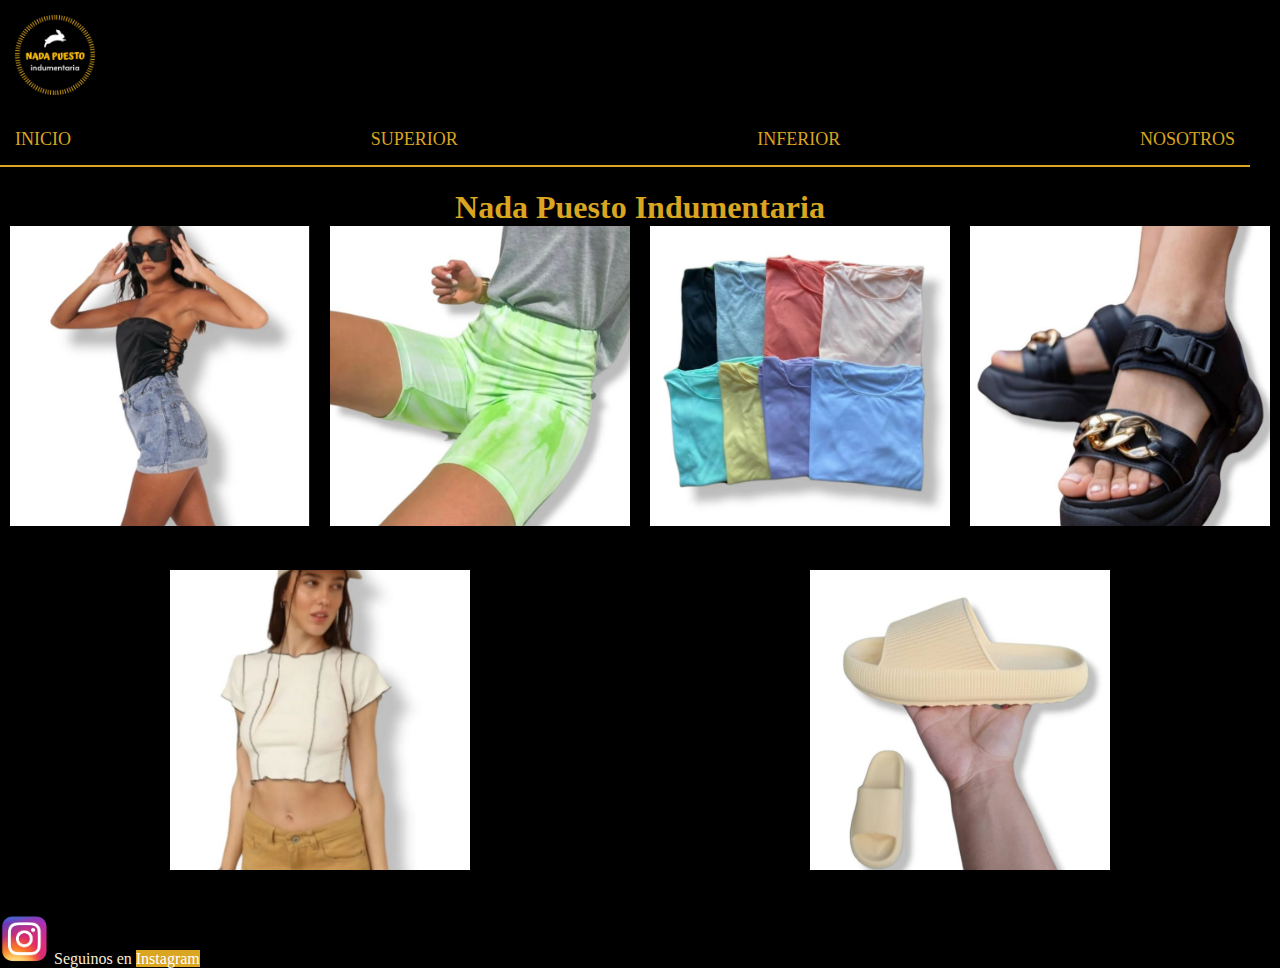
==== fem.html @ 69b249d3 "proyectoNuevo" ====
<!DOCTYPE html>
<html lang="en">
<head>
	<meta charset="UTF-8">
	<meta name="viewport" content="width=device-width, initial-scale=1.0">
	<meta http-equiv="X-UA-COMPATIBLE" content="IE=edge">
	<title>Nada Puesto Indumentaria</title>
<link rel="icon" href="../Imagenes/NadaPuestoLogo.ico">
<link rel="stylesheet" href="./css/bootstrap.css">
<link rel="stylesheet" href="./css/estilo.css">
</head>
<body>
	<header>
	    <div class="grilla"> 
			<a href="./index2.html"> <img src="../Imagenes/NadaPuestoLogo.jpg" alt="NadaPuesto" class="imagenNadapuesto"></a>
		</div>	
		<nav>
			<ul class="listaPadre">
				<li>
					<a href="./index2.html" target="BLANK_">Inicio</a>
				</li>
				<li>
					<a href="./superior.html" target="BLANK_">Superior</a>
                </li>
				<li>
					<a href="./inferior.html" target="BLANK_">Inferior</a>
				</li>
				<li>
					<a href="./Nosotros.html" target="BLANK_">Nosotros</a>
				</li>
				</ul>
		</nav>
	</header>
	<main>
	<section class="tituloPrincipal">
		<h1>Nada Puesto Indumentaria</h1>
	</section>
</main>	
<div class="conteiner-galeria">
	<a href="https://www.instagram.com/p/CZX6M4IrDfv/"><img src="./Imagenes/MomOasis.png" alt="Short Mom Oasis" class="galeria"></a>
	<a href="https://www.instagram.com/p/CYnNjy0r3tn/"><img src="./Imagenes/Biker.png" alt="Biker" 
	class="galeria"></a>
	<a href="https://www.instagram.com/p/CYplnTCr2Lr/"><img src="./Imagenes/Remerones.png" alt="Remerones" class="galeria"></a>
	<a href="https://www.instagram.com/p/CYhmETWrUCJ/"> <img src="./Imagenes/SandaliaNina.png" alt="Sandalia Nina" class="galeria"></a>

	<a href="https://www.instagram.com/p/CZXp4y0P8SW/"><img src="./Imagenes/RemeraKely.png" alt="Remera Kely" class="galeria"></a>
	<a href="https://www.instagram.com/p/CYhi4-_LOL4/"> <img src="./Imagenes/OjotasLuci.png" alt="Ojotas Luci" class="galeria"></a>
</div>
<footer class="footerFinal">
	<img src="../Imagenes/logoinstagram.png" alt="instagram" class="imagenInstagram">
	<p class="instagramParrafo">
		Seguinos en <a href="https://www.instagram.com/nadapuestook/" target="BLANK_"> Instagram </a>
	</p>	
</footer>
<script src="./js/bootstrap.jss"></script>
</body>
</html>
---- css/estilo.css ----
* {
  margin: 0px;
  padding: 0px;
  box-sizing: border-box; }

nav {
  height: 75px; }

.listaPadre {
  background-color: black; }

.listaPadre {
  display: flex;
  align-items: center;
  justify-content: space-between;
  box-sizing: border-box;
  border-bottom: 2px solid goldenrod;
  margin-right: 30px; }

.listaPadre li {
  border-radius: 3px;
  margin: 5px 5px;
  padding: 10px 10px;
  transition-property: background;
  transition-duration: 1s; }

.listaPadre li:hover {
  background: #5b5461; }

.imagenNadapuesto {
  height: 110px;
  width: 110px; }

.listaPadre li a {
  text-decoration: none;
  font-size: 18px;
  display: block;
  color: goldenrod;
  text-transform: uppercase; }

.tituloPrincipal {
  color: goldenrod;
  background-color: black;
  text-align-last: center; }

.conteiner-galeria {
  display: flex;
  width: 100%;
  justify-content: space-around;
  flex-wrap: wrap;
  margin: auto; }

.galeria {
  width: 300px;
  height: 300px;
  margin-bottom: 40px;
  object-fit: cover; }

.footerFinal {
  background-color: rgba(0, 0, 0, 0.365);
  margin-top: auto; }

.instagramParrafo {
  display: inline-block;
  color: antiquewhite; }

.imagenInstagram {
  display: inline-block;
  width: 50px;
  height: 50px; }

.instagramParrafo a {
  text-decoration: none;
  color: white;
  background-color: goldenrod; }

.listaDif a {
  display: flex;
  text-decoration: none;
  justify-content: center;
  text-align: center; }

body {
  background-color: black;
  display: flex;
  flex-direction: column;
  min-height: 100vh; }
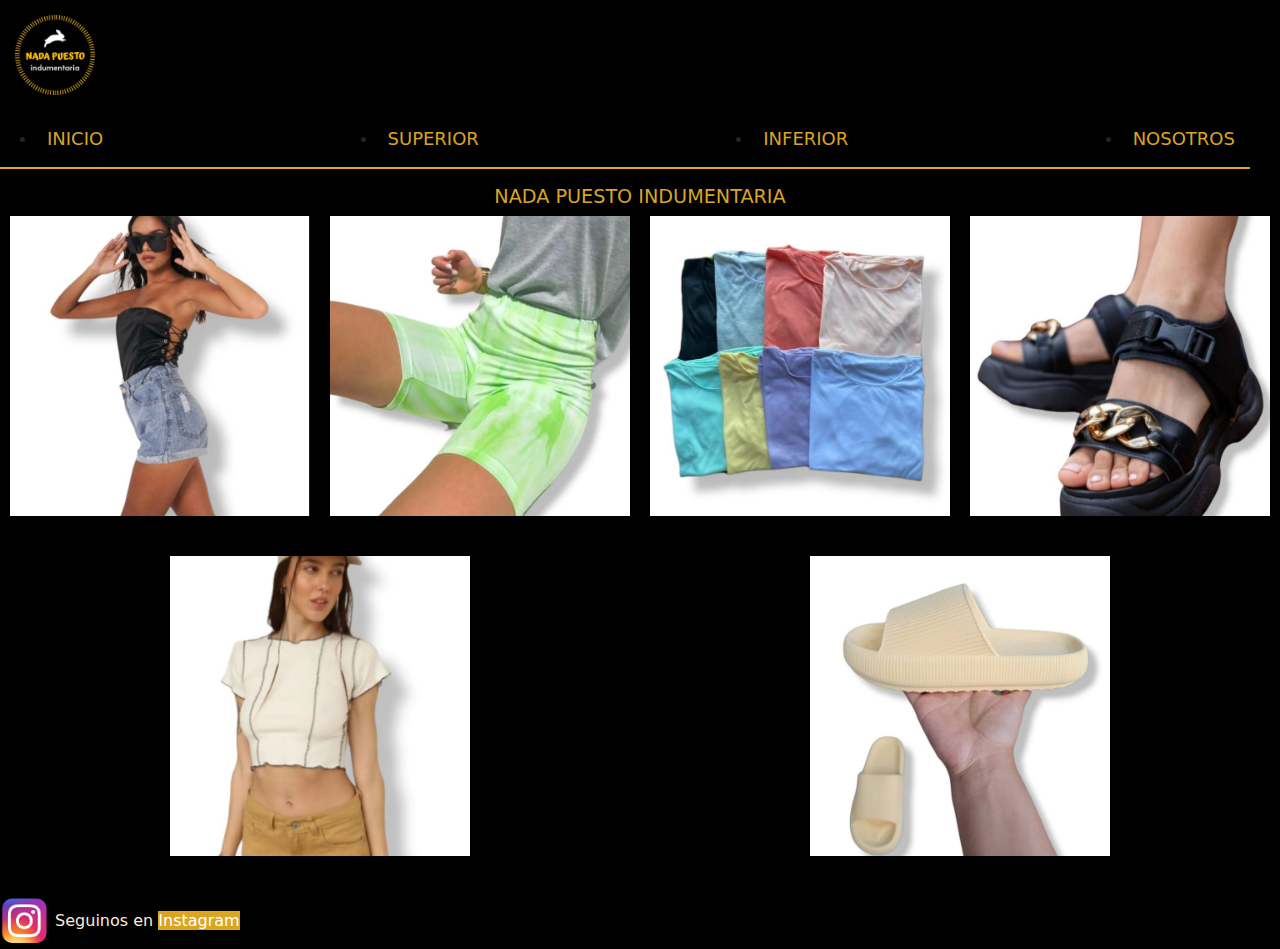
==== commit d0223ddd: "actualización" ====
--- a/fem.html
+++ b/fem.html
@@ -4,6 +4,8 @@
 	<meta charset="UTF-8">
 	<meta name="viewport" content="width=device-width, initial-scale=1.0">
 	<meta http-equiv="X-UA-COMPATIBLE" content="IE=edge">
+	<meta name="keyword" content="ROPA, CAMISETAS, CALZAS, CALZADO, REMERA, SHORT, PANTALÓN">
+	<meta name="description" content="Nada Puesto Indumentaria te ofrece el mejor estilo al mejor precio para hombre y mujeres">
 	<title>Nada Puesto Indumentaria</title>
 <link rel="icon" href="../Imagenes/NadaPuestoLogo.ico">
 <link rel="stylesheet" href="./css/bootstrap.css">
--- a/css/estilo.css
+++ b/css/estilo.css
@@ -2,6 +2,10 @@
   margin: 0px;
   padding: 0px;
   box-sizing: border-box; }
+
+h1 {
+  text-transform: uppercase;
+  font-size: 1.2rem; }
 
 nav {
   height: 75px; }
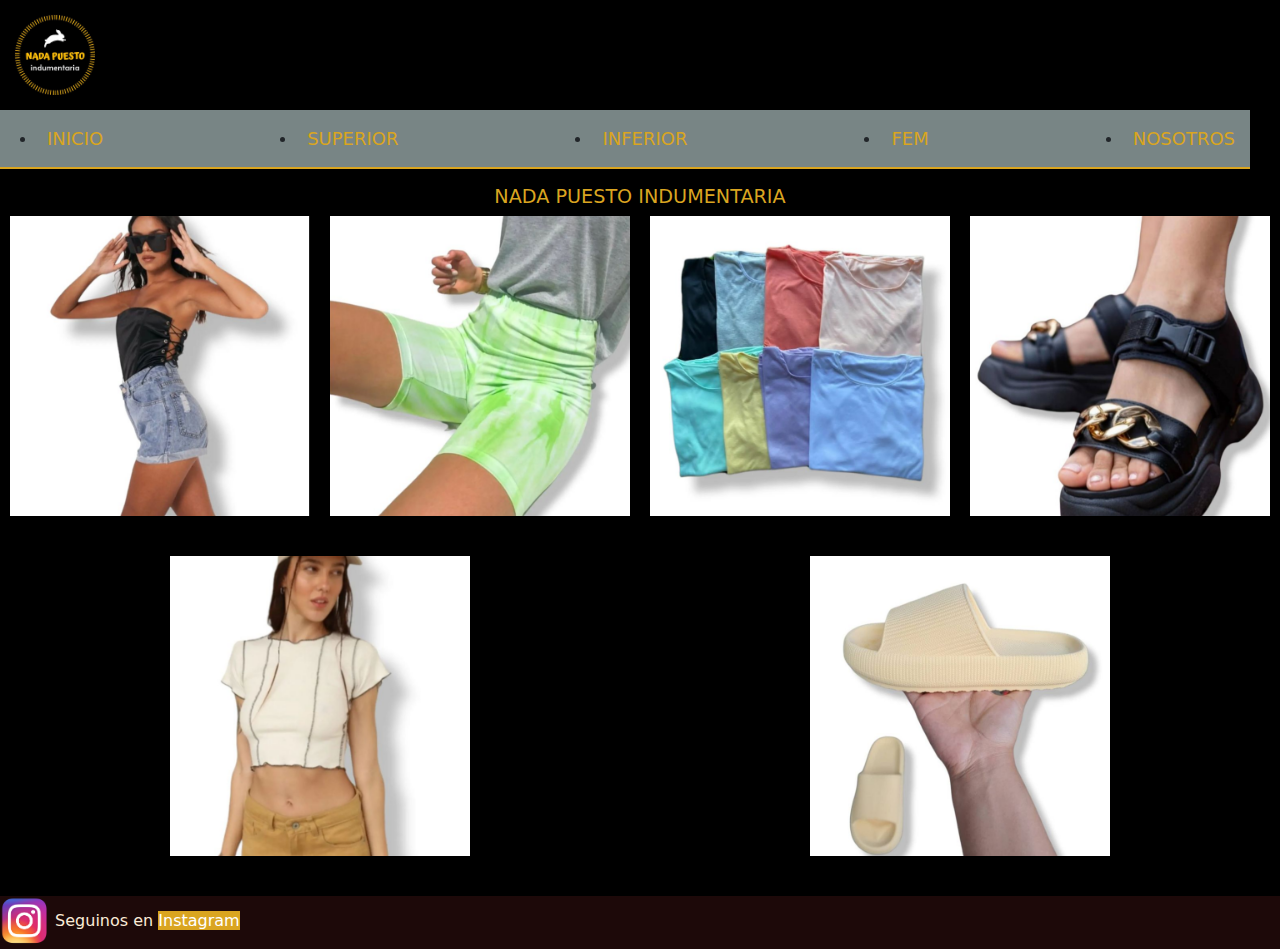
==== commit 3d4e9c22: "cambiando colores" ====
--- a/fem.html
+++ b/fem.html
@@ -13,24 +13,28 @@
 </head>
 <body>
 	<header>
-	    <div class="grilla"> 
-			<a href="./index2.html"> <img src="../Imagenes/NadaPuestoLogo.jpg" alt="NadaPuesto" class="imagenNadapuesto"></a>
+		<div class="grilla"> 
+			<a href="./index.html"> <img src="./Imagenes/NadaPuestoLogo.jpg" alt="NadaPuesto" class="imagenNadapuesto"></a>
+		</div>
 		</div>	
 		<nav>
 			<ul class="listaPadre">
 				<li>
-					<a href="./index2.html" target="BLANK_">Inicio</a>
+					<a href="./index.html" target="BLANK_">Inicio</a>
 				</li>
 				<li>
-					<a href="./superior.html" target="BLANK_">Superior</a>
-                </li>
-				<li>
-					<a href="./inferior.html" target="BLANK_">Inferior</a>
+				<a href="./superior.html" target="BLANK_">Superior</a>
 				</li>
 				<li>
-					<a href="./Nosotros.html" target="BLANK_">Nosotros</a>
+				<a href="./inferior.html" target="BLANK_">Inferior</a>	
 				</li>
-				</ul>
+				<li>
+				<a href="./fem.html" target="BLANK_">Fem</a>
+				</li>
+				<li>
+				<a href="./nosotros.html" target="BLANK_">Nosotros</a>
+			    </li>
+			</ul> 
 		</nav>
 	</header>
 	<main>
--- a/css/estilo.css
+++ b/css/estilo.css
@@ -19,7 +19,8 @@
   justify-content: space-between;
   box-sizing: border-box;
   border-bottom: 2px solid goldenrod;
-  margin-right: 30px; }
+  margin-right: 30px;
+  background-color: rgba(199, 221, 221, 0.604); }
 
 .listaPadre li {
   border-radius: 3px;
@@ -61,7 +62,7 @@
   object-fit: cover; }
 
 .footerFinal {
-  background-color: rgba(0, 0, 0, 0.365);
+  background-color: rgba(79, 25, 25, 0.365);
   margin-top: auto; }
 
 .instagramParrafo {
